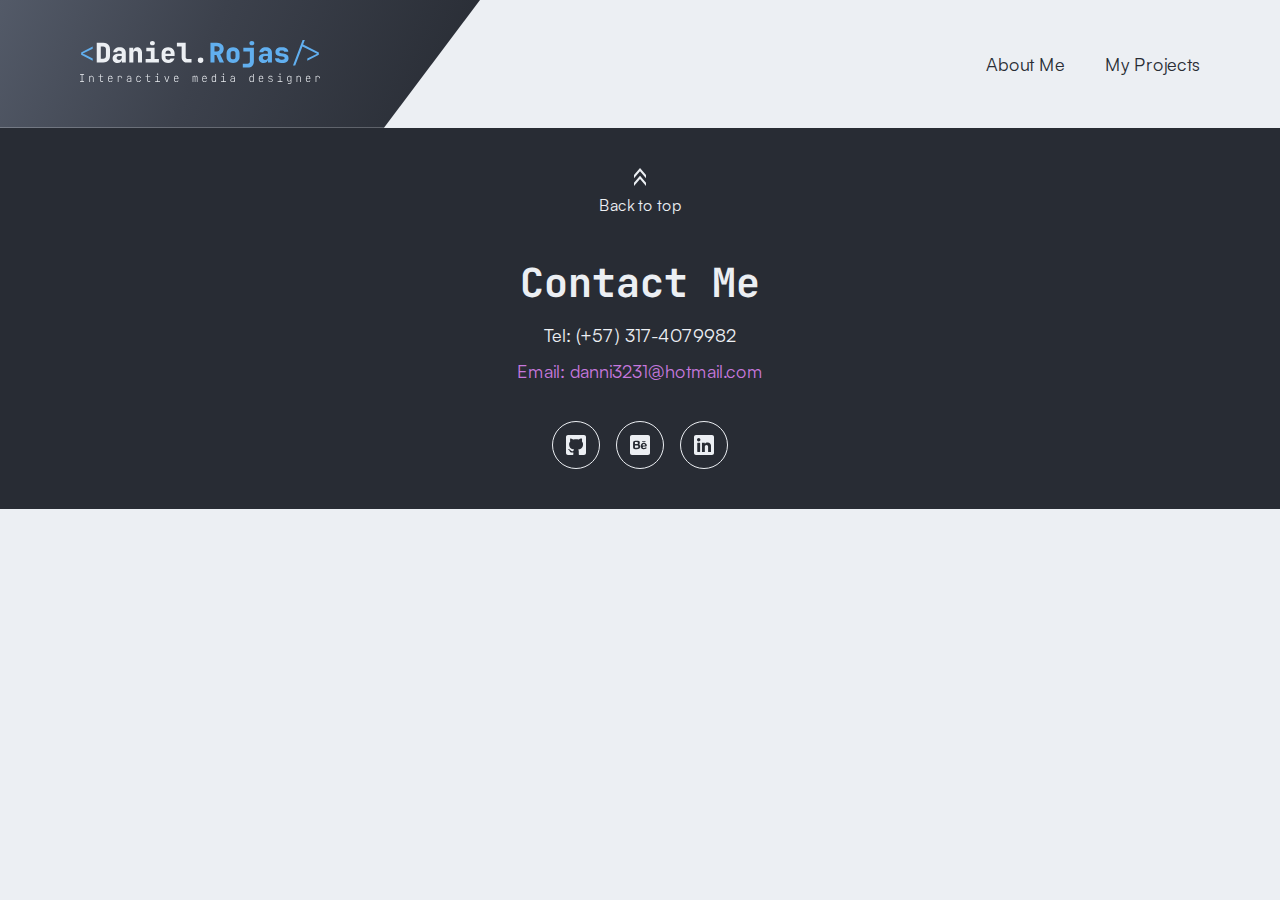
==== projects.html @ a7eda333 "added logic projects" ====
<!DOCTYPE html>
<html lang="en">
   <head>
      <meta charset="UTF-8" />
      <meta http-equiv="X-UA-Compatible" content="IE=edge" />
      <meta name="viewport" content="width=device-width, initial-scale=1.0" />
      <link rel="shortcut icon" href="./images/element.svg" type="image/x-icon" />
      <link rel="stylesheet" href="./style/main.css" />
      <title>Daniel Rojas</title>
   </head>
   <body>
      <header class="header header--v2" id="header">
         <div class="header__logo__container">
            <img
               class="header__logo clickable"
               src="./images/logo.svg"
               alt=""
               onclick="javascript:location.href='index.html'"
            />
         </div>

         <nav class="header__nav">
            <a class="header__nav__link" href="#about">About Me</a>
            <a class="header__nav__link" href="#myWorks">My Projects</a>
         </nav>
      </header>

      <section class="project hidden">
         <img class="project__img" src="./images/personalBranding/header slice.png" alt="./" />
         <img class="project__img" src="./images/personalBranding/concepts slice.png" alt="" />
         <img class="project__img" src="./images/personalBranding/animation.gif" alt="" />
         <img class="project__img" src="./images/personalBranding/Typography slice.png" alt="" />
         <img class="project__img" src="./images/personalBranding/color.png" alt="" />
         <img class="project__img" src="./images/personalBranding/moc.png" alt="" />
         <img class="project__img" src="./images/personalBranding/ani 2.gif" alt="" />
      </section>

      <section class="project hidden">
         <img class="project__img" src="./images/G2A/Header.png" alt="./" />
         <img class="project__img" src="./images/G2A/mobile mockup.png" alt="" />
         <img class="project__img" src="./images/G2A/Typography and color.png" alt="" />
         <img class="project__img" src="./images/G2A/wire.png" alt="" />
         <img class="project__img" src="./images/G2A/Screens.png" alt="" />
         <img class="project__img" src="./images/G2A/thanks.png" alt="" />
      </section>

      <footer class="footer">
         <section class="footer__btnTop btnTopAnimation clickable" onclick="javascript:location.href='#header'">
            <img src="./images/top-ico.svg" alt="" />
            <h2 class="white withoutItalic">Back to top</h2>
         </section>

         <section class="footer__data">
            <h1 class="white">Contact Me</h1>
            <p class="white"><b>Tel:</b> (+57) 317-4079982</p>
            <p class="pink emailAnimation clickable"><b>Email:</b> danni3231@hotmail.com</p>
         </section>

         <section class="footer__networks">
            <img src="./images/git-ico.svg" alt="" />
            <img src="./images/behance_ico.svg" alt="" />
            <img src="./images/in-ico.svg" alt="" />
         </section>
      </footer>
   </body>
   <script src="./scripts/projects.js"></script>
</html>
---- style/main.css ----
@charset "UTF-8";
@import url("https://fonts.googleapis.com/css2?family=JetBrains+Mono:ital,wght@0,300;0,400;0,700;1,300;1,400;1,700&display=swap");
* {
  margin: 0;
  -webkit-box-sizing: border-box;
          box-sizing: border-box;
}

body {
  background-color: #eceff3;
}

.clickable {
  cursor: pointer;
}

.withoutMargin {
  margin: 0px !important;
}

.hidden {
  display: none !important;
}

.show {
  display: -webkit-box;
  display: -ms-flexbox;
  display: flex;
}

/**
 * @license
 *
 * Font Family: Satoshi
 * Designed by: Deni Anggara
 * URL: https://www.fontshare.com/fonts/satoshi
 * © 2021 Indian Type Foundry
 *
 * Font Styles:
 * Satoshi Variable(Variable font)
 * Satoshi Variable Italic(Variable font)
 * Satoshi Light
 * Satoshi Light Italic
 * Satoshi Regular
 * Satoshi Italic
 * Satoshi Medium
 * Satoshi Medium Italic
 * Satoshi Bold
 * Satoshi Bold Italic
 * Satoshi Black
 * Satoshi Black Italic
 *
*/
/**
* This is a variable font
* You can controll variable axes as shown below:
* font-variation-settings: 'wght' 900.0;
*
* available axes:

* 'wght' (range from 300.0 to 900.0)

*/
@font-face {
  font-family: "Satoshi-Variable";
  src: url("../fonts/Satoshi-Variable.woff2") format("woff2");
  font-weight: 300 900;
  font-display: swap;
  font-style: normal;
}

/**
* This is a variable font
* You can controll variable axes as shown below:
* font-variation-settings: 'wght' 900.0;
*
* available axes:

* 'wght' (range from 300.0 to 900.0)

*/
@font-face {
  font-family: "Satoshi-VariableItalic";
  src: url("../fonts/Satoshi-VariableItalic.woff2") format("woff2"), url("../fonts/Satoshi-VariableItalic.woff") format("woff"), url("../fonts/Satoshi-VariableItalic.ttf") format("truetype");
  font-weight: 300 900;
  font-display: swap;
  font-style: italic;
}

.white {
  color: #eceff3;
}

.blue {
  color: #61afef;
}

.pink {
  color: #c678dd;
}

h1 {
  color: #282c34;
  font-family: "JetBrains Mono", monospace;
  font-size: 40px;
  font-weight: bold;
}

h2 {
  color: #282c34;
  font-family: "Satoshi-VariableItalic";
  font-size: 16px;
  font-variation-settings: "wght" 400;
}

h2.withoutItalic {
  font-family: "Satoshi-Variable" !important;
}

p {
  color: #282c34;
  font-family: "Satoshi-Variable";
  font-size: 18px;
  line-height: 20px;
  font-variation-settings: "wght" 400;
}

a {
  color: #282c34;
  font-family: "Satoshi-Variable";
  font-size: 18px;
  font-variation-settings: "wght" 400;
  text-decoration: none;
}

a :visited {
  color: #282c34;
}

@-webkit-keyframes nameAnimation {
  0% {
    color: #61afef;
  }
  25% {
    color: #c678dd;
  }
  50% {
    color: #e06c75;
  }
  90% {
    color: #98c379;
  }
  100% {
    color: #61afef;
  }
}

@keyframes nameAnimation {
  0% {
    color: #61afef;
  }
  25% {
    color: #c678dd;
  }
  50% {
    color: #e06c75;
  }
  90% {
    color: #98c379;
  }
  100% {
    color: #61afef;
  }
}

@-webkit-keyframes topAnimation {
  0% {
    -webkit-transform: translateY(0);
            transform: translateY(0);
  }
  50% {
    -webkit-transform: translateY(-10px);
            transform: translateY(-10px);
  }
  100% {
    -webkit-transform: translateY(0);
            transform: translateY(0);
  }
}

@keyframes topAnimation {
  0% {
    -webkit-transform: translateY(0);
            transform: translateY(0);
  }
  50% {
    -webkit-transform: translateY(-10px);
            transform: translateY(-10px);
  }
  100% {
    -webkit-transform: translateY(0);
            transform: translateY(0);
  }
}

.nameAnimation {
  -webkit-animation-name: nameAnimation;
          animation-name: nameAnimation;
  -webkit-animation-duration: 12s;
          animation-duration: 12s;
  -webkit-animation-timing-function: ease-out;
          animation-timing-function: ease-out;
  -webkit-animation-iteration-count: infinite;
          animation-iteration-count: infinite;
}

.emailAnimation:hover {
  font-size: 20px;
  color: #ac3bce;
}

.btnTopAnimation:hover img {
  -webkit-animation-name: topAnimation;
          animation-name: topAnimation;
  -webkit-animation-timing-function: linear;
          animation-timing-function: linear;
  -webkit-animation-duration: 1s;
          animation-duration: 1s;
  -webkit-animation-iteration-count: infinite;
          animation-iteration-count: infinite;
  -webkit-transform-origin: bottom;
          transform-origin: bottom;
}

.header {
  width: 100%;
  padding: 40px 80px;
  display: -webkit-box;
  display: -ms-flexbox;
  display: flex;
  -webkit-box-pack: justify;
      -ms-flex-pack: justify;
          justify-content: space-between;
  -webkit-box-align: center;
      -ms-flex-align: center;
          align-items: center;
  position: absolute;
  z-index: 2;
}

.header--v2 {
  padding: 0px;
  padding-right: 80px;
  position: relative;
}

.header--v2 .header__logo__container {
  padding: 40px 80px;
  padding-right: 160px;
  -webkit-clip-path: polygon(0 0, 100% 0%, 80% 100%, 0% 100%);
          clip-path: polygon(0 0, 100% 0%, 80% 100%, 0% 100%);
}

.header__logo {
  width: 240px;
}

.header__logo__container {
  background: linear-gradient(113.3deg, #535a68 0%, #3c414c 42.54%, #272b33 100%);
}

.header__nav {
  display: -webkit-box;
  display: -ms-flexbox;
  display: flex;
  gap: 40px;
}

.project {
  width: 100%;
  padding: 80px 160px;
  display: -webkit-box;
  display: -ms-flexbox;
  display: flex;
  -webkit-box-orient: vertical;
  -webkit-box-direction: normal;
      -ms-flex-direction: column;
          flex-direction: column;
  -webkit-box-align: center;
      -ms-flex-align: center;
          align-items: center;
}

.project__img {
  width: 100%;
}

.project__preview {
  width: 384px;
  display: -webkit-box;
  display: -ms-flexbox;
  display: flex;
  -webkit-box-orient: vertical;
  -webkit-box-direction: normal;
      -ms-flex-direction: column;
          flex-direction: column;
  gap: 8px;
}

.landing {
  height: -webkit-fit-content;
  height: -moz-fit-content;
  height: fit-content;
  display: -webkit-box;
  display: -ms-flexbox;
  display: flex;
}

.landing__info {
  width: 60%;
  padding-right: 180px;
  padding-left: 160px;
  background: linear-gradient(113.3deg, #535a68 0%, #3c414c 42.54%, #272b33 100%);
  display: -webkit-box;
  display: -ms-flexbox;
  display: flex;
  -webkit-box-orient: vertical;
  -webkit-box-direction: normal;
      -ms-flex-direction: column;
          flex-direction: column;
  -webkit-box-pack: center;
      -ms-flex-pack: center;
          justify-content: center;
  -webkit-clip-path: polygon(0 0, 100% 0%, 80% 100%, 0% 100%);
          clip-path: polygon(0 0, 100% 0%, 80% 100%, 0% 100%);
}

.landing__info p {
  font-size: 28px;
  max-width: 540px;
  margin-bottom: 16px;
}

.landing__info h1 {
  font-size: 60px;
  margin-bottom: 8px;
}

.landing__info h2 {
  font-size: 20px;
}

.landing__photo {
  width: 40%;
  padding-top: 180px;
  height: -webkit-fit-content;
  height: -moz-fit-content;
  height: fit-content;
  display: -webkit-box;
  display: -ms-flexbox;
  display: flex;
  -webkit-box-pack: end;
      -ms-flex-pack: end;
          justify-content: flex-end;
  -webkit-box-align: end;
      -ms-flex-align: end;
          align-items: flex-end;
}

.landing__photo img {
  width: 80%;
}

.infoCard {
  width: 100%;
  padding: 40px 160px;
  background-color: #282c34;
  display: -webkit-box;
  display: -ms-flexbox;
  display: flex;
  -webkit-box-pack: justify;
      -ms-flex-pack: justify;
          justify-content: space-between;
}

.infoCard__text {
  max-width: 55%;
}

.infoCard__text h1 {
  margin-bottom: 20px;
}

.infoCard__element {
  min-width: 140px;
  mix-blend-mode: overlay;
}

.abilities {
  width: 100%;
  padding: 80px 160px;
  display: -webkit-box;
  display: -ms-flexbox;
  display: flex;
  -webkit-box-orient: vertical;
  -webkit-box-direction: normal;
      -ms-flex-direction: column;
          flex-direction: column;
  -webkit-box-align: center;
      -ms-flex-align: center;
          align-items: center;
  gap: 80px;
}

.abilities__description {
  width: 100%;
  display: -webkit-box;
  display: -ms-flexbox;
  display: flex;
  -ms-flex-pack: distribute;
      justify-content: space-around;
}

.abilities__apps {
  width: -webkit-fit-content;
  width: -moz-fit-content;
  width: fit-content;
  display: -webkit-box;
  display: -ms-flexbox;
  display: flex;
  -webkit-box-orient: vertical;
  -webkit-box-direction: normal;
      -ms-flex-direction: column;
          flex-direction: column;
  gap: 16px;
}

.abilities__apps h1 {
  margin-bottom: 16px;
}

.abilities__apps__container {
  display: -webkit-box;
  display: -ms-flexbox;
  display: flex;
  -webkit-box-align: center;
      -ms-flex-align: center;
          align-items: center;
  -webkit-box-pack: center;
      -ms-flex-pack: center;
          justify-content: center;
  -ms-flex-wrap: wrap;
      flex-wrap: wrap;
  gap: 40px 120px;
  margin-bottom: 40px;
}

.abilities__apps__container img {
  width: 100px;
  max-height: 100px;
}

.gallery {
  width: 100%;
  padding: 80px;
  display: -webkit-box;
  display: -ms-flexbox;
  display: flex;
  -webkit-box-orient: vertical;
  -webkit-box-direction: normal;
      -ms-flex-direction: column;
          flex-direction: column;
}

.gallery__title {
  -ms-flex-item-align: center;
      -ms-grid-row-align: center;
      align-self: center;
  margin-bottom: 48px;
}

.gallery__projects {
  width: 100%;
  display: -webkit-box;
  display: -ms-flexbox;
  display: flex;
  -ms-flex-wrap: wrap;
      flex-wrap: wrap;
  -webkit-box-pack: center;
      -ms-flex-pack: center;
          justify-content: center;
  -webkit-box-align: center;
      -ms-flex-align: center;
          align-items: center;
  gap: 80px 140px;
}

.footer {
  width: 100;
  padding: 40px 80px;
  background-color: #282c34;
  display: -webkit-box;
  display: -ms-flexbox;
  display: flex;
  -webkit-box-orient: vertical;
  -webkit-box-direction: normal;
      -ms-flex-direction: column;
          flex-direction: column;
  -webkit-box-align: center;
      -ms-flex-align: center;
          align-items: center;
  -webkit-box-pack: center;
      -ms-flex-pack: center;
          justify-content: center;
  gap: 40px;
}

.footer__btnTop {
  display: -webkit-box;
  display: -ms-flexbox;
  display: flex;
  -webkit-box-orient: vertical;
  -webkit-box-direction: normal;
      -ms-flex-direction: column;
          flex-direction: column;
  -webkit-box-align: center;
      -ms-flex-align: center;
          align-items: center;
  gap: 8px;
}

.footer__data {
  display: -webkit-box;
  display: -ms-flexbox;
  display: flex;
  -webkit-box-orient: vertical;
  -webkit-box-direction: normal;
      -ms-flex-direction: column;
          flex-direction: column;
  gap: 16px;
  -webkit-box-align: center;
      -ms-flex-align: center;
          align-items: center;
}

.footer__networks {
  display: -webkit-box;
  display: -ms-flexbox;
  display: flex;
  -webkit-box-align: center;
      -ms-flex-align: center;
          align-items: center;
  gap: 16px;
}

.footer__networks img:hover {
  cursor: pointer;
}
/*# sourceMappingURL=main.css.map */
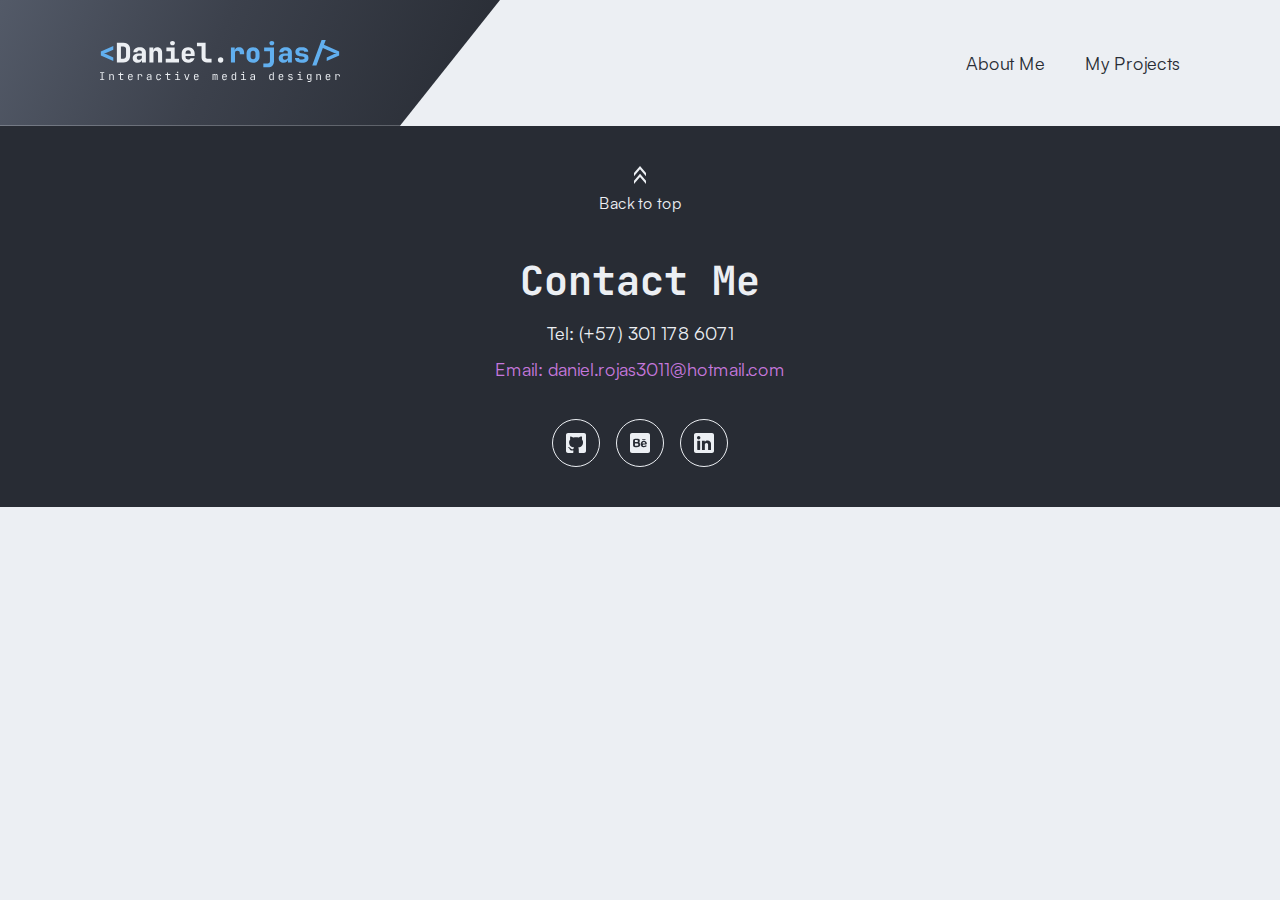
==== commit d4f19ad4: "udapte 1" ====
--- a/projects.html
+++ b/projects.html
@@ -1,67 +1,195 @@
 <!DOCTYPE html>
 <html lang="en">
-   <head>
-      <meta charset="UTF-8" />
-      <meta http-equiv="X-UA-Compatible" content="IE=edge" />
-      <meta name="viewport" content="width=device-width, initial-scale=1.0" />
-      <link rel="shortcut icon" href="./images/element.svg" type="image/x-icon" />
-      <link rel="stylesheet" href="./style/main.css" />
-      <title>Daniel Rojas</title>
-   </head>
-   <body>
-      <header class="header header--v2" id="header">
-         <div class="header__logo__container">
-            <img
-               class="header__logo clickable"
-               src="./images/logo.svg"
-               alt=""
-               onclick="javascript:location.href='index.html'"
-            />
-         </div>
+  <head>
+    <meta charset="UTF-8" />
+    <meta http-equiv="X-UA-Compatible" content="IE=edge" />
+    <meta name="viewport" content="width=device-width, initial-scale=1.0" />
+    <link rel="shortcut icon" href="./images/element.svg" type="image/x-icon" />
+    <link rel="stylesheet" href="./style/main.css" />
+    <title>Daniel Rojas</title>
+  </head>
+  <body>
+    <header class="header header--v2" id="header">
+      <div class="header__logo__container">
+        <img
+          class="header__logo clickable"
+          src="./images/Logo_2.0.svg"
+          alt=""
+          onclick="javascript:location.href='index.html'"
+        />
+      </div>
 
-         <nav class="header__nav">
-            <a class="header__nav__link" href="#about">About Me</a>
-            <a class="header__nav__link" href="#myWorks">My Projects</a>
-         </nav>
-      </header>
+      <nav class="header__nav">
+        <a class="header__nav__link" href="#about">About Me</a>
+        <a class="header__nav__link" href="#myWorks">My Projects</a>
+      </nav>
+    </header>
 
-      <section class="project hidden">
-         <img class="project__img" src="./images/personalBranding/header slice.png" alt="./" />
-         <img class="project__img" src="./images/personalBranding/concepts slice.png" alt="" />
-         <img class="project__img" src="./images/personalBranding/animation.gif" alt="" />
-         <img class="project__img" src="./images/personalBranding/Typography slice.png" alt="" />
-         <img class="project__img" src="./images/personalBranding/color.png" alt="" />
-         <img class="project__img" src="./images/personalBranding/moc.png" alt="" />
-         <img class="project__img" src="./images/personalBranding/ani 2.gif" alt="" />
+    <!-- Urban -->
+    <section class="project hidden">
+      <img class="project__img" src="./images/Urban/urban_img_1.png" alt="./" />
+      <img class="project__img" src="./images/Urban/urban_img_2.png" alt="" />
+      <img class="project__img" src="./images/Urban/urban_img_3.png" alt="" />
+      <img class="project__img" src="./images/Urban/urban_img_4.png" alt="" />
+      <img class="project__img" src="./images/Urban/urban_img_5.png" alt="" />
+      <img class="project__img" src="./images/Urban/urban_img_6.png" alt="" />
+      <img class="project__img" src="./images/Urban/urban_img_7.png" alt="" />
+      <img class="project__img" src="./images/Urban/urban_img_8.png" alt="" />
+
+      <div class="project__vid">
+         <iframe
+         src="https://www.youtube.com/embed/6fE59YuWN2E?si=jFtRRZfaqZhtU5ju"
+         title="YouTube video player"
+         frameborder="0"
+         allow="accelerometer; autoplay; clipboard-write; encrypted-media; gyroscope; picture-in-picture; web-share"
+         referrerpolicy="strict-origin-when-cross-origin"
+         allowfullscreen
+       ></iframe>
+      </div>
+
+      
+    </section>
+
+    <!-- Personal branding-->
+    <section class="project hidden">
+      <img
+        class="project__img"
+        src="./images/personalBranding/header slice.png"
+        alt="./"
+      />
+      <img
+        class="project__img"
+        src="./images/personalBranding/concepts slice.png"
+        alt=""
+      />
+      <img
+        class="project__img"
+        src="./images/personalBranding/animation.gif"
+        alt=""
+      />
+      <img
+        class="project__img"
+        src="./images/personalBranding/Typography slice.png"
+        alt=""
+      />
+      <img
+        class="project__img"
+        src="./images/personalBranding/color.png"
+        alt=""
+      />
+      <img
+        class="project__img"
+        src="./images/personalBranding/moc.png"
+        alt=""
+      />
+      <img
+        class="project__img"
+        src="./images/personalBranding/ani 2.gif"
+        alt=""
+      />
+    </section>
+
+    <!-- G2A-->
+    <section class="project hidden">
+      <img class="project__img" src="./images/G2A/Header.png" alt="./" />
+      <img class="project__img" src="./images/G2A/mobile mockup.png" alt="" />
+      <img
+        class="project__img"
+        src="./images/G2A/Typography and color.png"
+        alt=""
+      />
+      <img class="project__img" src="./images/G2A/wire.png" alt="" />
+      <img class="project__img" src="./images/G2A/Screens.png" alt="" />
+      <img class="project__img" src="./images/G2A/thanks.png" alt="" />
+    </section>
+
+    <!-- Bookland-->
+    <section class="project hidden">
+      <img class="project__img" src="./images/bookland/Slice 1.png" alt="./" />
+      <img class="project__img" src="./images/bookland/Slice 2.png" alt="" />
+      <img class="project__img" src="./images/bookland/Slice 3.png" alt="" />
+      <img class="project__img" src="./images/bookland/Slice 4.png" alt="" />
+      <img class="project__img" src="./images/bookland/Slice 5.png" alt="" />
+      <img class="project__img" src="./images/bookland/Slice 6.png" alt="" />
+    </section>
+
+    <!-- particles-->
+    <section class="project hidden">
+      <img class="project__img" src="./images/Particles/Slice 6.png" alt="./" />
+      <img class="project__img" src="./images/Particles/Slice 1.png" alt="" />
+      <img class="project__img" src="./images/Particles/Slice 2.png" alt="" />
+      <img class="project__img" src="./images/Particles/Slice 3.png" alt="" />
+      <img class="project__img" src="./images/Particles/Slice 4.png" alt="" />
+      <img class="project__img" src="./images/Particles/Slice 5.png" alt="" />
+      <div class="project__vid">
+        <iframe
+          width="100%"
+          src="https://www.youtube.com/embed/x9i7mRlJT70"
+          frameborder="0"
+          allow="accelerometer; autoplay; clipboard-write; encrypted-media; gyroscope; picture-in-picture"
+          allowfullscreen
+        ></iframe>
+      </div>
+      <img class="project__img" src="./images/Particles/Slice 7.png" alt="" />
+    </section>
+
+    <!-- wellness-->
+    <section class="project hidden">
+      <img class="project__img" src="./images/wellness/Slice 1.png" alt="./" />
+      <img class="project__img" src="./images/wellness/Slice 2.png" alt="" />
+      <img class="project__img" src="./images/wellness/Slice 3.png" alt="" />
+      <img class="project__img" src="./images/wellness/Slice 4.png" alt="" />
+      <img class="project__img" src="./images/wellness/Slice 5.png" alt="" />
+      <img class="project__img" src="./images/wellness/Slice 6.png" alt="" />
+      <img class="project__img" src="./images/wellness/Slice 7.png" alt="" />
+      <img class="project__img" src="./images/wellness/Slice 8.png" alt="" />
+    </section>
+
+    <!-- sigma-->
+    <section class="project hidden">
+      <img class="project__img" src="./images/sigma/Slice 1.png" alt="./" />
+      <img class="project__img" src="./images/sigma/Slice 2.png" alt="" />
+      <img class="project__img" src="./images/sigma/Slice 3.png" alt="" />
+      <img class="project__img" src="./images/sigma/Slice 4.png" alt="" />
+      <img class="project__img" src="./images/sigma/Slice 5.png" alt="" />
+      <img class="project__img" src="./images/sigma/Slice 6.png" alt="" />
+    </section>
+
+    <footer class="footer">
+      <section
+        class="footer__btnTop btnTopAnimation clickable"
+        onclick="javascript:location.href='#header'"
+      >
+        <img src="./images/top-ico.svg" alt="" />
+        <h2 class="white withoutItalic">Back to top</h2>
       </section>
 
-      <section class="project hidden">
-         <img class="project__img" src="./images/G2A/Header.png" alt="./" />
-         <img class="project__img" src="./images/G2A/mobile mockup.png" alt="" />
-         <img class="project__img" src="./images/G2A/Typography and color.png" alt="" />
-         <img class="project__img" src="./images/G2A/wire.png" alt="" />
-         <img class="project__img" src="./images/G2A/Screens.png" alt="" />
-         <img class="project__img" src="./images/G2A/thanks.png" alt="" />
+      <section class="footer__data">
+        <h1 class="white">Contact Me</h1>
+        <p class="white"><b>Tel:</b> (+57) 301 178 6071</p>
+        <p class="pink emailAnimation clickable">
+          <b>Email:</b> daniel.rojas3011@hotmail.com
+        </p>
       </section>
 
-      <footer class="footer">
-         <section class="footer__btnTop btnTopAnimation clickable" onclick="javascript:location.href='#header'">
-            <img src="./images/top-ico.svg" alt="" />
-            <h2 class="white withoutItalic">Back to top</h2>
-         </section>
-
-         <section class="footer__data">
-            <h1 class="white">Contact Me</h1>
-            <p class="white"><b>Tel:</b> (+57) 317-4079982</p>
-            <p class="pink emailAnimation clickable"><b>Email:</b> danni3231@hotmail.com</p>
-         </section>
-
-         <section class="footer__networks">
-            <img src="./images/git-ico.svg" alt="" />
-            <img src="./images/behance_ico.svg" alt="" />
-            <img src="./images/in-ico.svg" alt="" />
-         </section>
-      </footer>
-   </body>
-   <script src="./scripts/projects.js"></script>
+      <section class="footer__networks">
+        <img
+          src="./images/git-ico.svg"
+          alt=""
+          onclick="javascript:location.href='https://github.com/danni3231'"
+        />
+        <img
+          src="./images/behance_ico.svg"
+          alt=""
+          onclick="javascript:location.href='https://www.behance.net/danni32310e23'"
+        />
+        <img
+          src="./images/in-ico.svg"
+          alt=""
+          onclick="javascript:location.href='https://www.linkedin.com/in/jhoan-daniel-rojas-pabon-ab034b1b8/'"
+        />
+      </section>
+    </footer>
+  </body>
+  <script src="./scripts/projects.js"></script>
 </html>
--- a/style/main.css
+++ b/style/main.css
@@ -2,8 +2,7 @@
 @import url("https://fonts.googleapis.com/css2?family=JetBrains+Mono:ital,wght@0,300;0,400;0,700;1,300;1,400;1,700&display=swap");
 * {
   margin: 0;
-  -webkit-box-sizing: border-box;
-          box-sizing: border-box;
+  box-sizing: border-box;
 }
 
 body {
@@ -23,8 +22,6 @@
 }
 
 .show {
-  display: -webkit-box;
-  display: -ms-flexbox;
   display: flex;
 }
 
@@ -68,7 +65,6 @@
   font-display: swap;
   font-style: normal;
 }
-
 /**
 * This is a variable font
 * You can controll variable axes as shown below:
@@ -86,7 +82,6 @@
   font-display: swap;
   font-style: italic;
 }
-
 .white {
   color: #eceff3;
 }
@@ -112,7 +107,6 @@
   font-size: 16px;
   font-variation-settings: "wght" 400;
 }
-
 h2.withoutItalic {
   font-family: "Satoshi-Variable" !important;
 }
@@ -132,27 +126,8 @@
   font-variation-settings: "wght" 400;
   text-decoration: none;
 }
-
 a :visited {
   color: #282c34;
-}
-
-@-webkit-keyframes nameAnimation {
-  0% {
-    color: #61afef;
-  }
-  25% {
-    color: #c678dd;
-  }
-  50% {
-    color: #e06c75;
-  }
-  90% {
-    color: #98c379;
-  }
-  100% {
-    color: #61afef;
-  }
 }
 
 @keyframes nameAnimation {
@@ -165,53 +140,37 @@
   50% {
     color: #e06c75;
   }
-  90% {
+  75% {
     color: #98c379;
   }
   100% {
     color: #61afef;
   }
 }
-
-@-webkit-keyframes topAnimation {
-  0% {
-    -webkit-transform: translateY(0);
-            transform: translateY(0);
-  }
-  50% {
-    -webkit-transform: translateY(-10px);
-            transform: translateY(-10px);
-  }
-  100% {
-    -webkit-transform: translateY(0);
-            transform: translateY(0);
-  }
-}
-
 @keyframes topAnimation {
   0% {
-    -webkit-transform: translateY(0);
-            transform: translateY(0);
+    transform: translateY(0);
   }
   50% {
-    -webkit-transform: translateY(-10px);
-            transform: translateY(-10px);
+    transform: translateY(-10px);
   }
   100% {
-    -webkit-transform: translateY(0);
-            transform: translateY(0);
-  }
-}
-
+    transform: translateY(0);
+  }
+}
+@keyframes spin {
+  from {
+    transform: rotate(0deg);
+  }
+  to {
+    transform: rotate(360deg);
+  }
+}
 .nameAnimation {
-  -webkit-animation-name: nameAnimation;
-          animation-name: nameAnimation;
-  -webkit-animation-duration: 12s;
-          animation-duration: 12s;
-  -webkit-animation-timing-function: ease-out;
-          animation-timing-function: ease-out;
-  -webkit-animation-iteration-count: infinite;
-          animation-iteration-count: infinite;
+  animation-name: nameAnimation;
+  animation-duration: 5s;
+  animation-timing-function: ease-out;
+  animation-iteration-count: infinite;
 }
 
 .emailAnimation:hover {
@@ -220,58 +179,56 @@
 }
 
 .btnTopAnimation:hover img {
-  -webkit-animation-name: topAnimation;
-          animation-name: topAnimation;
-  -webkit-animation-timing-function: linear;
-          animation-timing-function: linear;
-  -webkit-animation-duration: 1s;
-          animation-duration: 1s;
-  -webkit-animation-iteration-count: infinite;
-          animation-iteration-count: infinite;
-  -webkit-transform-origin: bottom;
-          transform-origin: bottom;
+  animation-name: topAnimation;
+  animation-timing-function: linear;
+  animation-duration: 1s;
+  animation-iteration-count: infinite;
+  transform-origin: bottom;
+}
+
+.project__preview:hover {
+  animation-name: topAnimation;
+  animation-timing-function: linear;
+  animation-duration: 0.5s;
+  transform-origin: bottom;
+}
+.project__preview:hover img {
+  box-shadow: 0px 0px 15px rgba(40, 44, 52, 0.5);
+}
+
+.footer__networks img:hover {
+  animation-name: spin;
+  animation-duration: 0.5s;
+  animation-timing-function: linear;
 }
 
 .header {
   width: 100%;
-  padding: 40px 80px;
-  display: -webkit-box;
-  display: -ms-flexbox;
-  display: flex;
-  -webkit-box-pack: justify;
-      -ms-flex-pack: justify;
-          justify-content: space-between;
-  -webkit-box-align: center;
-      -ms-flex-align: center;
-          align-items: center;
+  padding: 40px 100px;
+  display: flex;
+  justify-content: space-between;
+  align-items: center;
   position: absolute;
   z-index: 2;
 }
-
 .header--v2 {
   padding: 0px;
-  padding-right: 80px;
+  padding-right: 100px;
   position: relative;
 }
-
 .header--v2 .header__logo__container {
-  padding: 40px 80px;
+  padding: 40px 100px;
   padding-right: 160px;
   -webkit-clip-path: polygon(0 0, 100% 0%, 80% 100%, 0% 100%);
           clip-path: polygon(0 0, 100% 0%, 80% 100%, 0% 100%);
 }
-
 .header__logo {
   width: 240px;
 }
-
 .header__logo__container {
   background: linear-gradient(113.3deg, #535a68 0%, #3c414c 42.54%, #272b33 100%);
 }
-
 .header__nav {
-  display: -webkit-box;
-  display: -ms-flexbox;
   display: flex;
   gap: 40px;
 }
@@ -279,182 +236,195 @@
 .project {
   width: 100%;
   padding: 80px 160px;
-  display: -webkit-box;
-  display: -ms-flexbox;
-  display: flex;
-  -webkit-box-orient: vertical;
-  -webkit-box-direction: normal;
-      -ms-flex-direction: column;
-          flex-direction: column;
-  -webkit-box-align: center;
-      -ms-flex-align: center;
-          align-items: center;
-}
-
+  display: flex;
+  flex-direction: column;
+  align-items: center;
+}
 .project__img {
   width: 100%;
-}
-
+  max-width: 1400px;
+}
+.project__vid {
+  width: 100%;
+  max-width: 1400px;
+  position: relative;
+  padding-bottom: 56.25%;
+  height: 0;
+  overflow: hidden;
+}
+.project__vid iframe {
+  position: absolute;
+  top: 0;
+  left: 0;
+  width: 100%;
+  height: 100%;
+}
 .project__preview {
   width: 384px;
-  display: -webkit-box;
-  display: -ms-flexbox;
-  display: flex;
-  -webkit-box-orient: vertical;
-  -webkit-box-direction: normal;
-      -ms-flex-direction: column;
-          flex-direction: column;
+  display: flex;
+  flex-direction: column;
   gap: 8px;
 }
 
 .landing {
-  height: -webkit-fit-content;
-  height: -moz-fit-content;
-  height: fit-content;
-  display: -webkit-box;
-  display: -ms-flexbox;
-  display: flex;
-}
-
+  height: 100vh;
+  display: flex;
+}
 .landing__info {
   width: 60%;
-  padding-right: 180px;
-  padding-left: 160px;
+  padding-right: 100px;
+  padding-left: 100px;
   background: linear-gradient(113.3deg, #535a68 0%, #3c414c 42.54%, #272b33 100%);
-  display: -webkit-box;
-  display: -ms-flexbox;
-  display: flex;
-  -webkit-box-orient: vertical;
-  -webkit-box-direction: normal;
-      -ms-flex-direction: column;
-          flex-direction: column;
-  -webkit-box-pack: center;
-      -ms-flex-pack: center;
-          justify-content: center;
+  display: flex;
+  flex-direction: column;
+  justify-content: center;
   -webkit-clip-path: polygon(0 0, 100% 0%, 80% 100%, 0% 100%);
           clip-path: polygon(0 0, 100% 0%, 80% 100%, 0% 100%);
 }
-
 .landing__info p {
-  font-size: 28px;
-  max-width: 540px;
-  margin-bottom: 16px;
-}
-
+  font-size: 40px;
+}
+@media (max-width: 1500px) {
+  .landing__info p {
+    font-size: 32px;
+  }
+}
 .landing__info h1 {
-  font-size: 60px;
-  margin-bottom: 8px;
-}
-
+  font-size: 80px;
+}
+@media (max-width: 1500px) {
+  .landing__info h1 {
+    font-size: 64px;
+  }
+}
 .landing__info h2 {
-  font-size: 20px;
-}
-
+  font-size: 24px;
+}
+@media (max-width: 1500px) {
+  .landing__info h2 {
+    font-size: 16px;
+  }
+}
 .landing__photo {
   width: 40%;
-  padding-top: 180px;
-  height: -webkit-fit-content;
-  height: -moz-fit-content;
-  height: fit-content;
-  display: -webkit-box;
-  display: -ms-flexbox;
-  display: flex;
-  -webkit-box-pack: end;
-      -ms-flex-pack: end;
-          justify-content: flex-end;
-  -webkit-box-align: end;
-      -ms-flex-align: end;
-          align-items: flex-end;
-}
-
+  height: 100%;
+  display: flex;
+  justify-content: flex-end;
+  align-items: flex-end;
+}
 .landing__photo img {
-  width: 80%;
+  height: 80%;
+}
+@media (max-width: 1500px) {
+  .landing__photo img {
+    margin-right: -20px;
+  }
 }
 
 .infoCard {
   width: 100%;
-  padding: 40px 160px;
-  background-color: #282c34;
-  display: -webkit-box;
-  display: -ms-flexbox;
-  display: flex;
-  -webkit-box-pack: justify;
-      -ms-flex-pack: justify;
-          justify-content: space-between;
-}
-
+  padding: 60px 100px;
+  background: linear-gradient(113.3deg, #535a68 0%, #3c414c 20%, #272b33 50%);
+  display: flex;
+  justify-content: space-between;
+  gap: 24px;
+}
 .infoCard__text {
-  max-width: 55%;
-}
-
-.infoCard__text h1 {
-  margin-bottom: 20px;
-}
-
+  max-width: 60%;
+  display: flex;
+  flex-direction: column;
+  gap: 16px;
+}
 .infoCard__element {
   min-width: 140px;
-  mix-blend-mode: overlay;
+}
+.infoCard__element__container {
+  width: 100%;
+  display: flex;
+  align-items: center;
+  justify-content: center;
 }
 
 .abilities {
   width: 100%;
   padding: 80px 160px;
-  display: -webkit-box;
-  display: -ms-flexbox;
-  display: flex;
-  -webkit-box-orient: vertical;
-  -webkit-box-direction: normal;
-      -ms-flex-direction: column;
-          flex-direction: column;
-  -webkit-box-align: center;
-      -ms-flex-align: center;
-          align-items: center;
-  gap: 80px;
-}
-
+  padding-top: 120px;
+  display: flex;
+  flex-direction: column;
+  align-items: center;
+  gap: 120px;
+}
 .abilities__description {
   width: 100%;
-  display: -webkit-box;
-  display: -ms-flexbox;
-  display: flex;
-  -ms-flex-pack: distribute;
-      justify-content: space-around;
-}
-
+  display: flex;
+  justify-content: space-around;
+}
+.abilities__description__ico {
+  width: 80px;
+  position: absolute;
+  top: -50%;
+  left: -100px;
+  opacity: 30%;
+}
+.abilities__description__ico--small {
+  width: 65px;
+}
+.abilities__description__chunk {
+  max-width: 40%;
+  display: flex;
+  flex-direction: column;
+  align-items: center;
+  gap: 16px;
+  text-align: center;
+}
+.abilities__description__chunk h1 {
+  position: relative;
+}
+.abilities__softSkills {
+  display: flex;
+  width: 100%;
+  flex-direction: column;
+  align-items: center;
+  gap: 40px;
+}
+.abilities__softSkills p {
+  font-size: 20px;
+  line-height: 24px;
+}
+.abilities__softSkills p:hover {
+  font-variation-settings: "wght" 700;
+  font-size: 24px;
+}
+.abilities__softSkills div {
+  display: flex;
+  width: 100%;
+  flex-wrap: wrap;
+  justify-content: space-evenly;
+  gap: 40px 40px;
+}
+.abilities__softSkills div p {
+  text-align: center;
+  flex-basis: 20%;
+}
 .abilities__apps {
-  width: -webkit-fit-content;
   width: -moz-fit-content;
   width: fit-content;
-  display: -webkit-box;
-  display: -ms-flexbox;
-  display: flex;
-  -webkit-box-orient: vertical;
-  -webkit-box-direction: normal;
-      -ms-flex-direction: column;
-          flex-direction: column;
-  gap: 16px;
-}
-
-.abilities__apps h1 {
-  margin-bottom: 16px;
-}
-
+  display: flex;
+  flex-direction: column;
+  align-items: center;
+  gap: 40px;
+}
+.abilities__apps h2 {
+  font-size: 20px;
+}
 .abilities__apps__container {
-  display: -webkit-box;
-  display: -ms-flexbox;
-  display: flex;
-  -webkit-box-align: center;
-      -ms-flex-align: center;
-          align-items: center;
-  -webkit-box-pack: center;
-      -ms-flex-pack: center;
-          justify-content: center;
-  -ms-flex-wrap: wrap;
-      flex-wrap: wrap;
+  display: flex;
+  align-items: center;
+  justify-content: center;
+  flex-wrap: wrap;
   gap: 40px 120px;
   margin-bottom: 40px;
 }
-
 .abilities__apps__container img {
   width: 100px;
   max-height: 100px;
@@ -463,35 +433,19 @@
 .gallery {
   width: 100%;
   padding: 80px;
-  display: -webkit-box;
-  display: -ms-flexbox;
-  display: flex;
-  -webkit-box-orient: vertical;
-  -webkit-box-direction: normal;
-      -ms-flex-direction: column;
-          flex-direction: column;
-}
-
+  display: flex;
+  flex-direction: column;
+}
 .gallery__title {
-  -ms-flex-item-align: center;
-      -ms-grid-row-align: center;
-      align-self: center;
+  align-self: center;
   margin-bottom: 48px;
 }
-
 .gallery__projects {
   width: 100%;
-  display: -webkit-box;
-  display: -ms-flexbox;
-  display: flex;
-  -ms-flex-wrap: wrap;
-      flex-wrap: wrap;
-  -webkit-box-pack: center;
-      -ms-flex-pack: center;
-          justify-content: center;
-  -webkit-box-align: center;
-      -ms-flex-align: center;
-          align-items: center;
+  display: flex;
+  flex-wrap: wrap;
+  justify-content: center;
+  align-items: center;
   gap: 80px 140px;
 }
 
@@ -499,61 +453,29 @@
   width: 100;
   padding: 40px 80px;
   background-color: #282c34;
-  display: -webkit-box;
-  display: -ms-flexbox;
-  display: flex;
-  -webkit-box-orient: vertical;
-  -webkit-box-direction: normal;
-      -ms-flex-direction: column;
-          flex-direction: column;
-  -webkit-box-align: center;
-      -ms-flex-align: center;
-          align-items: center;
-  -webkit-box-pack: center;
-      -ms-flex-pack: center;
-          justify-content: center;
+  display: flex;
+  flex-direction: column;
+  align-items: center;
+  justify-content: center;
   gap: 40px;
 }
-
 .footer__btnTop {
-  display: -webkit-box;
-  display: -ms-flexbox;
-  display: flex;
-  -webkit-box-orient: vertical;
-  -webkit-box-direction: normal;
-      -ms-flex-direction: column;
-          flex-direction: column;
-  -webkit-box-align: center;
-      -ms-flex-align: center;
-          align-items: center;
+  display: flex;
+  flex-direction: column;
+  align-items: center;
   gap: 8px;
 }
-
 .footer__data {
-  display: -webkit-box;
-  display: -ms-flexbox;
-  display: flex;
-  -webkit-box-orient: vertical;
-  -webkit-box-direction: normal;
-      -ms-flex-direction: column;
-          flex-direction: column;
+  display: flex;
+  flex-direction: column;
   gap: 16px;
-  -webkit-box-align: center;
-      -ms-flex-align: center;
-          align-items: center;
-}
-
+  align-items: center;
+}
 .footer__networks {
-  display: -webkit-box;
-  display: -ms-flexbox;
-  display: flex;
-  -webkit-box-align: center;
-      -ms-flex-align: center;
-          align-items: center;
+  display: flex;
+  align-items: center;
   gap: 16px;
 }
-
 .footer__networks img:hover {
   cursor: pointer;
-}
-/*# sourceMappingURL=main.css.map */+}/*# sourceMappingURL=main.css.map */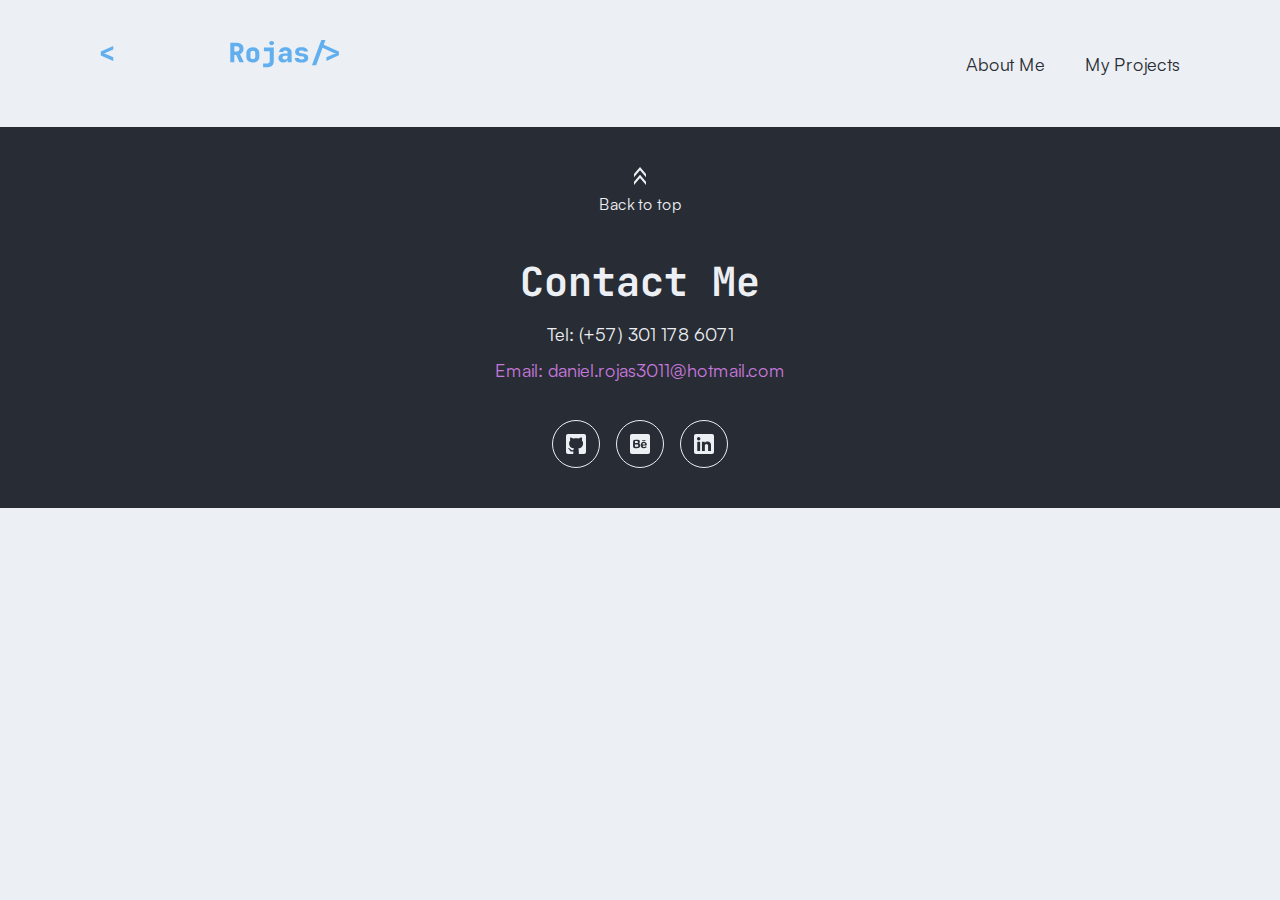
==== commit 3f5f3d0f: "finished responsive" ====
--- a/projects.html
+++ b/projects.html
@@ -19,6 +19,13 @@
         />
       </div>
 
+      <img
+      class="header__burgerMenu clickable"
+      src="./images/burger_ico.svg"
+      alt=""
+      onclick="javascript:location.href='index.html'"
+    />
+
       <nav class="header__nav">
         <a class="header__nav__link" href="#about">About Me</a>
         <a class="header__nav__link" href="#myWorks">My Projects</a>
@@ -37,17 +44,58 @@
       <img class="project__img" src="./images/Urban/urban_img_8.png" alt="" />
 
       <div class="project__vid">
-         <iframe
-         src="https://www.youtube.com/embed/6fE59YuWN2E?si=jFtRRZfaqZhtU5ju"
-         title="YouTube video player"
-         frameborder="0"
-         allow="accelerometer; autoplay; clipboard-write; encrypted-media; gyroscope; picture-in-picture; web-share"
-         referrerpolicy="strict-origin-when-cross-origin"
-         allowfullscreen
-       ></iframe>
+        <iframe
+          src="https://www.youtube.com/embed/6fE59YuWN2E?si=jFtRRZfaqZhtU5ju"
+          title="YouTube video player"
+          frameborder="0"
+          allow="accelerometer; autoplay; clipboard-write; encrypted-media; gyroscope; picture-in-picture; web-share"
+          referrerpolicy="strict-origin-when-cross-origin"
+          allowfullscreen
+        ></iframe>
       </div>
-
-      
+    </section>
+
+    <!-- banco w -->
+    <section class="project hidden">
+      <img class="project__img" src="./images/Banco W/bancoW_1.jpg" alt="" />
+      <img class="project__img" src="./images/Banco W/bancoW_2.jpg" alt="" />
+      <img class="project__img" src="./images/Banco W/bancoW_3.jpg" alt="" />
+      <img class="project__img" src="./images/Banco W/bancoW_4.jpg" alt="" />
+      <img class="project__img" src="./images/Banco W/bancoW_5.jpg" alt="" />
+      <img class="project__img" src="./images/Banco W/bancoW_6.jpg" alt="" />
+      <img class="project__img" src="./images/Banco W/bancoW_7.jpg" alt="" />
+      <img class="project__img" src="./images/Banco W/bancoW_8.jpg" alt="" />
+      <img class="project__img" src="./images/Banco W/bancoW_9.jpg" alt="" />
+      <img class="project__img" src="./images/Banco W/bancoW_10.jpg" alt="" />
+      <img class="project__img" src="./images/Banco W/bancoW_11.jpg" alt="" />
+      <img class="project__img" src="./images/Banco W/bancoW_12.jpg" alt="" />
+      <img class="project__img" src="./images/Banco W/bancoW_13.jpg" alt="" />
+      <img class="project__img" src="./images/Banco W/bancoW_14.jpg" alt="" />
+      <img class="project__img" src="./images/Banco W/bancoW_15.jpg" alt="" />
+      <img class="project__img" src="./images/Banco W/bancoW_16.jpg" alt="" />
+      <img class="project__img" src="./images/Banco W/bancoW_17.jpg" alt="" />
+      <img class="project__img" src="./images/Banco W/bancoW_18.jpg" alt="" />
+      <img class="project__img" src="./images/Banco W/bancoW_19.jpg" alt="" />
+      <img class="project__img" src="./images/Banco W/bancoW_20.jpg" alt="" />
+      <img class="project__img" src="./images/Banco W/bancoW_21.jpg" alt="" />
+      <img class="project__img" src="./images/Banco W/bancoW_22.jpg" alt="" />
+      <img class="project__img" src="./images/Banco W/bancoW_23.jpg" alt="" />
+      <img class="project__img" src="./images/Banco W/bancoW_24.jpg" alt="" />
+      <img class="project__img" src="./images/Banco W/bancoW_25.jpg" alt="" />
+      <img class="project__img" src="./images/Banco W/bancoW_26.jpg" alt="" />
+      <img class="project__img" src="./images/Banco W/bancoW_27.jpg" alt="" />
+      <img class="project__img" src="./images/Banco W/bancoW_28.jpg" alt="" />
+      <img class="project__img" src="./images/Banco W/bancoW_29.jpg" alt="" />
+      <img class="project__img" src="./images/Banco W/bancoW_30.jpg" alt="" />
+      <img class="project__img" src="./images/Banco W/bancoW_31.jpg" alt="" />
+      <img class="project__img" src="./images/Banco W/bancoW_32.jpg" alt="" />
+      <img class="project__img" src="./images/Banco W/bancoW_33.jpg" alt="" />
+      <img class="project__img" src="./images/Banco W/bancoW_34.jpg" alt="" />
+      <img class="project__img" src="./images/Banco W/bancoW_35.jpg" alt="" />
+      <img class="project__img" src="./images/Banco W/bancoW_36.jpg" alt="" />
+      <img class="project__img" src="./images/Banco W/bancoW_37.jpg" alt="" />
+      <img class="project__img" src="./images/Banco W/bancoW_38.jpg" alt="" />
+      <img class="project__img" src="./images/Banco W/bancoW_39.jpg" alt="" />
     </section>
 
     <!-- Personal branding-->
@@ -167,7 +215,10 @@
       <section class="footer__data">
         <h1 class="white">Contact Me</h1>
         <p class="white"><b>Tel:</b> (+57) 301 178 6071</p>
-        <p class="pink emailAnimation clickable">
+        <p
+          class="pink emailAnimation clickable"
+          onclick=" javascript:window.open('mailto:Daniel.Rojas3011@hotmail.com', '_blank')"
+        >
           <b>Email:</b> daniel.rojas3011@hotmail.com
         </p>
       </section>
@@ -176,17 +227,17 @@
         <img
           src="./images/git-ico.svg"
           alt=""
-          onclick="javascript:location.href='https://github.com/danni3231'"
+          onclick="javascript:window.open('https://github.com/danni3231', '_blank')"
         />
         <img
           src="./images/behance_ico.svg"
           alt=""
-          onclick="javascript:location.href='https://www.behance.net/danni32310e23'"
+          onclick="javascript:window.open('https://www.behance.net/danni32310e23', '_blank')"
         />
         <img
           src="./images/in-ico.svg"
           alt=""
-          onclick="javascript:location.href='https://www.linkedin.com/in/jhoan-daniel-rojas-pabon-ab034b1b8/'"
+          onclick=" javascript:window.open('https://www.linkedin.com/in/jhoan-daniel-rojas-pabon-ab034b1b8/', '_blank')"
         />
       </section>
     </footer>
--- a/style/main.css
+++ b/style/main.css
@@ -225,13 +225,42 @@
 .header__logo {
   width: 240px;
 }
-.header__logo__container {
-  background: linear-gradient(113.3deg, #535a68 0%, #3c414c 42.54%, #272b33 100%);
-}
 .header__nav {
   display: flex;
   gap: 40px;
 }
+.header__burgerMenu {
+  display: none;
+  width: 32px;
+}
+@media (max-width: 768px) {
+  .header {
+    padding: 40px;
+    background: linear-gradient(113.3deg, #535a68 0%, #3c414c 42.54%, #272b33 100%);
+    -webkit-clip-path: polygon(0 0, 100% 0%, 100% 82%, 0 100%);
+            clip-path: polygon(0 0, 100% 0%, 100% 82%, 0 100%);
+  }
+  .header__logo {
+    content: url("../images/LogoSmall.svg");
+    width: 80px;
+  }
+  .header__nav {
+    display: none;
+  }
+  .header__burgerMenu {
+    display: flex;
+  }
+  .header--v2 {
+    padding: 40px;
+    -webkit-clip-path: none;
+            clip-path: none;
+  }
+  .header--v2 .header__logo__container {
+    padding: 0px;
+    -webkit-clip-path: none;
+            clip-path: none;
+  }
+}
 
 .project {
   width: 100%;
@@ -239,6 +268,11 @@
   display: flex;
   flex-direction: column;
   align-items: center;
+}
+@media (max-width: 768px) {
+  .project {
+    padding: 40px 20px;
+  }
 }
 .project__img {
   width: 100%;
@@ -265,8 +299,17 @@
   flex-direction: column;
   gap: 8px;
 }
+@media (max-width: 768px) {
+  .project__preview {
+    width: 100%;
+  }
+  .project__preview p {
+    text-align: center;
+  }
+}
 
 .landing {
+  width: 100%;
   height: 100vh;
   display: flex;
 }
@@ -320,6 +363,39 @@
     margin-right: -20px;
   }
 }
+@media (max-width: 768px) {
+  .landing {
+    flex-direction: column-reverse;
+  }
+  .landing__info {
+    width: 100%;
+    position: absolute;
+    padding: 40px;
+    padding-top: 60px;
+    text-align: center;
+    -webkit-clip-path: polygon(0 15%, 100% 0%, 100% 100%, 0% 100%);
+            clip-path: polygon(0 15%, 100% 0%, 100% 100%, 0% 100%);
+  }
+  .landing__info p {
+    font-size: 32px;
+  }
+  .landing__info h1 {
+    font-size: 36px;
+  }
+  .landing__info h2 {
+    font-size: 16px;
+  }
+  .landing__photo {
+    width: 100%;
+    justify-content: center;
+    align-items: center;
+    padding-left: 40px;
+    overflow: hidden;
+  }
+  .landing__photo img {
+    height: 75%;
+  }
+}
 
 .infoCard {
   width: 100%;
@@ -344,6 +420,23 @@
   align-items: center;
   justify-content: center;
 }
+@media (max-width: 768px) {
+  .infoCard {
+    padding: 80px 40px;
+  }
+  .infoCard__text {
+    max-width: none;
+    gap: 20px;
+    font-size: 36px;
+  }
+  .infoCard__text h1,
+  .infoCard__text p {
+    text-align: center;
+  }
+  .infoCard__element__container {
+    display: none;
+  }
+}
 
 .abilities {
   width: 100%;
@@ -354,10 +447,25 @@
   align-items: center;
   gap: 120px;
 }
+@media (max-width: 768px) {
+  .abilities {
+    padding: 80px 40px;
+    gap: 80px;
+  }
+  .abilities h1 {
+    font-size: 36px;
+  }
+}
 .abilities__description {
   width: 100%;
   display: flex;
   justify-content: space-around;
+}
+@media (max-width: 768px) {
+  .abilities__description {
+    flex-direction: column;
+    gap: 80px;
+  }
 }
 .abilities__description__ico {
   width: 80px;
@@ -369,6 +477,17 @@
 .abilities__description__ico--small {
   width: 65px;
 }
+@media (max-width: 768px) {
+  .abilities__description__ico {
+    position: relative;
+    width: 60px;
+    top: 0%;
+    left: 0px;
+  }
+  .abilities__description__ico--small {
+    width: 50px;
+  }
+}
 .abilities__description__chunk {
   max-width: 40%;
   display: flex;
@@ -379,6 +498,22 @@
 }
 .abilities__description__chunk h1 {
   position: relative;
+}
+@media (max-width: 768px) {
+  .abilities__description__chunk h1 {
+    display: flex;
+    flex-direction: row-reverse;
+    align-items: center;
+    justify-content: center;
+    gap: 20px;
+  }
+}
+@media (max-width: 768px) {
+  .abilities__description__chunk {
+    width: 100%;
+    max-width: none;
+    gap: 20px;
+  }
 }
 .abilities__softSkills {
   display: flex;
@@ -429,16 +564,34 @@
   width: 100px;
   max-height: 100px;
 }
+@media (max-width: 768px) {
+  .abilities__apps__container img {
+    width: 80px;
+    max-height: 80px;
+  }
+}
 
 .gallery {
   width: 100%;
   padding: 80px;
   display: flex;
   flex-direction: column;
+}
+@media (max-width: 768px) {
+  .gallery {
+    padding: 80px 40px;
+    gap: 20px;
+  }
 }
 .gallery__title {
   align-self: center;
   margin-bottom: 48px;
+  text-align: center;
+}
+@media (max-width: 768px) {
+  .gallery__title {
+    font-size: 36px;
+  }
 }
 .gallery__projects {
   width: 100%;
@@ -459,6 +612,15 @@
   justify-content: center;
   gap: 40px;
 }
+@media (max-width: 768px) {
+  .footer {
+    text-align: center;
+    padding: 60px 40px;
+  }
+  .footer h1 {
+    font-size: 36px;
+  }
+}
 .footer__btnTop {
   display: flex;
   flex-direction: column;
